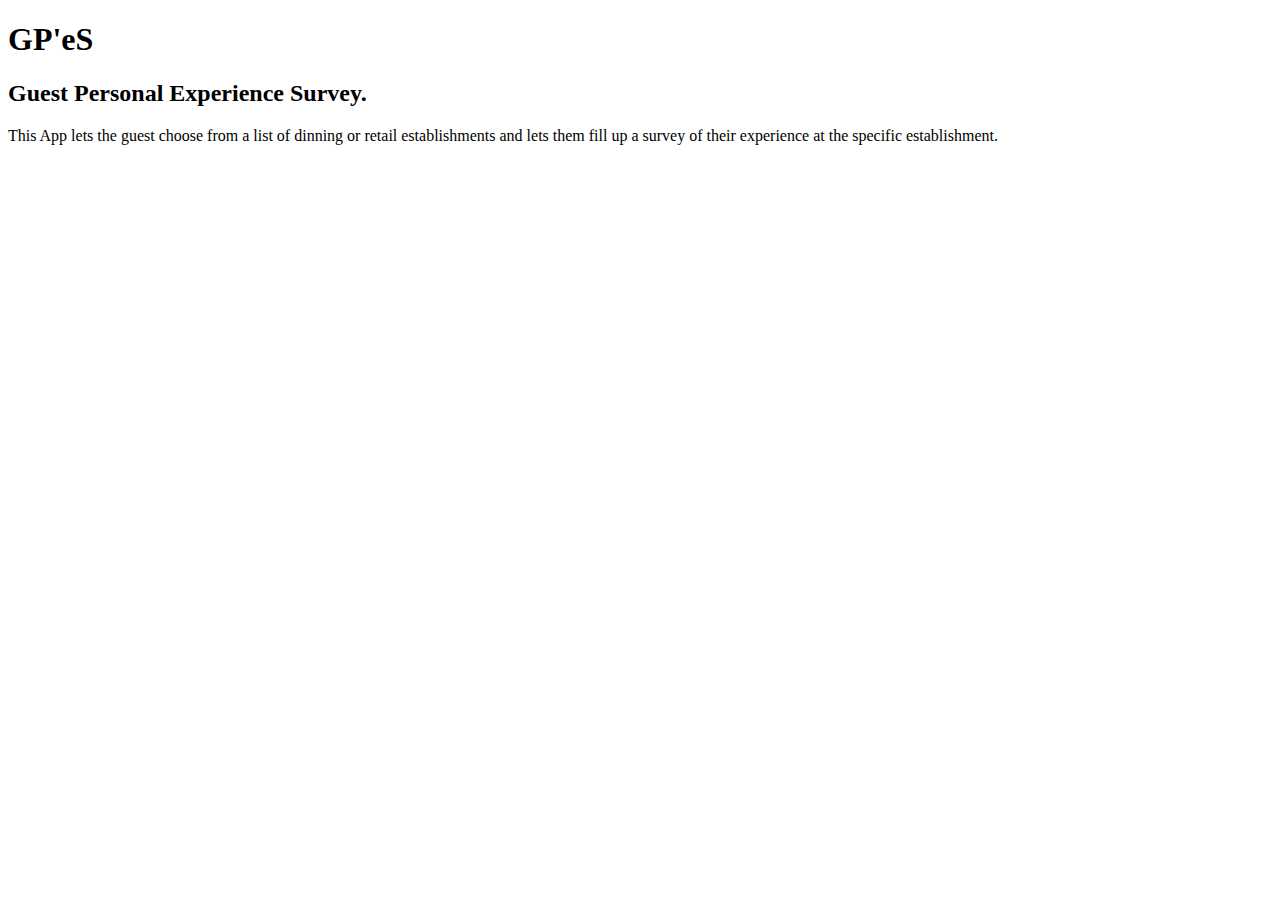
==== Index.html @ 3eed7a21 "Added second file for VFW project 1" ====
<!DOCTYPE html>
<!-- HTML TAG -->
<html>
<!-- Document Head -->
<head>
        <meta charset="UTF-8"/>
        <meta name="description" content="My first HTML of Visual Frameworks class" />
        <meta name="keywords" content="html5, mobile development, full sail" />
        <meta name="robots" content="index, follow" />
        <meta name="viewport" content="user-scalable=no, width=device-width" />
        <meta name="viewport" content="target-desintydpi=device-dpi" />
        <meta name="HandheldFriendly" content="true">
        <meta name="MobileOptimize" content="320" />
        
        <!-- Document Title -->
        <title>GP'eS</title>
        
        <!-- Import my CSS files -->
    <link href="css/styles.css" rel"stylesheet" type="text/css" />
    
    <!--Call my javascript file -->
    <script src"js/main.js" type"text/javascripts"></script>
    
</head>
<body>
<header>
    <h1>GP'eS</h1>
    <h2>Guest Personal Experience Survey.</h2>
</header>
<article>
<p>This App lets the guest choose from a list of dinning or retail establishments and lets them fill up a survey of their experience at the specific establishment.</p>


</article>
<footer>
    <p></p>
</footer>
<script type="text/javascript" src="Reyes_daniel_assignment2.js"></script>
</body>
</html>
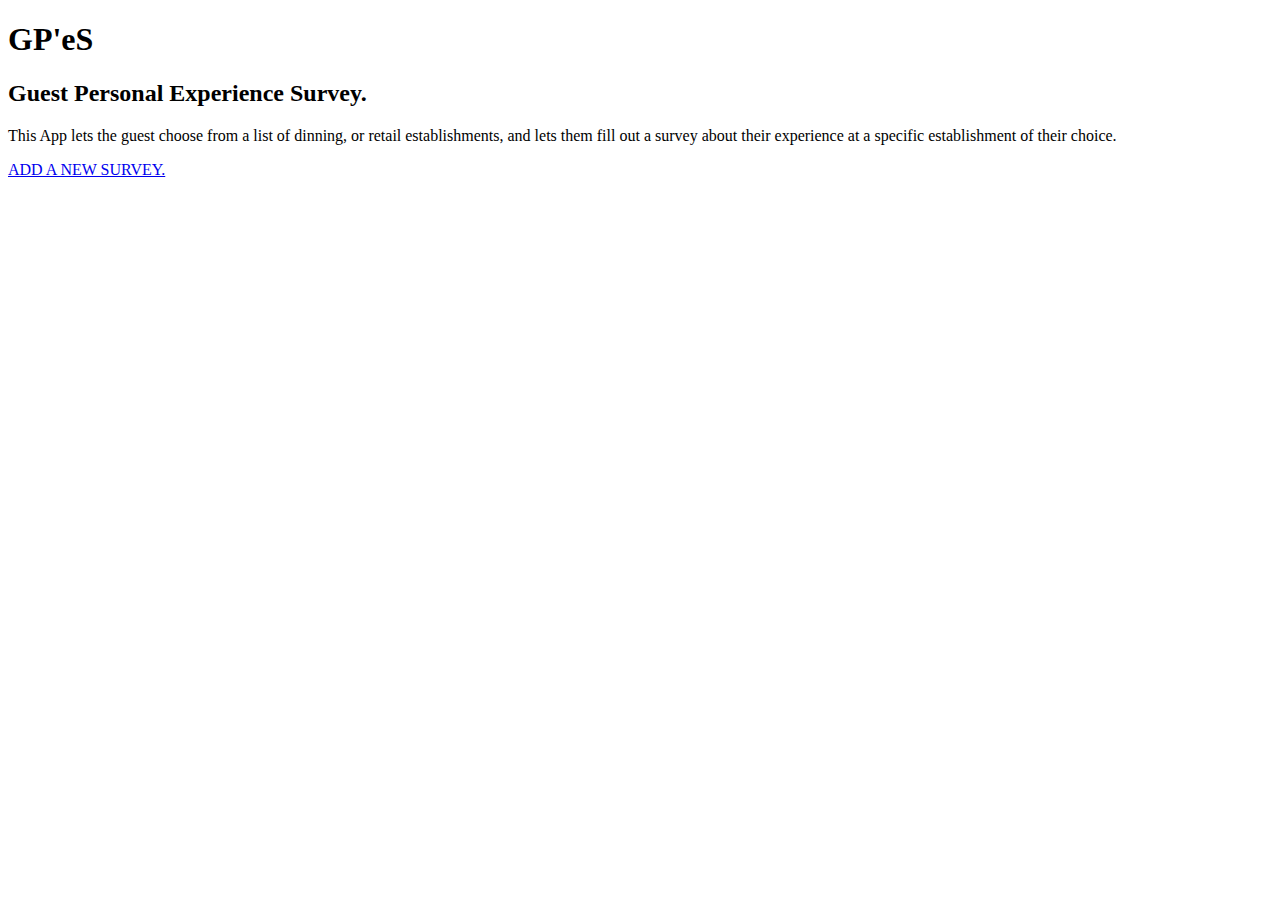
==== commit 8fdcb5ce: "Added Guest information name, email, and phone" ====
--- a/Index.html
+++ b/Index.html
@@ -1,8 +1,12 @@
 <!DOCTYPE html>
+<!-- Daniel Reyes-->
+<!-- VFW-1210-->
+<!-- Project-1-->
+
 <!-- HTML TAG -->
 <html>
-<!-- Document Head -->
-<head>
+	<!-- Document Head -->
+	<head>
         <meta charset="UTF-8"/>
         <meta name="description" content="My first HTML of Visual Frameworks class" />
         <meta name="keywords" content="html5, mobile development, full sail" />
@@ -10,31 +14,19 @@
         <meta name="viewport" content="user-scalable=no, width=device-width" />
         <meta name="viewport" content="target-desintydpi=device-dpi" />
         <meta name="HandheldFriendly" content="true">
-        <meta name="MobileOptimize" content="320" />
+        <meta name="MobileOptimize" content="320"/>
         
-        <!-- Document Title -->
-        <title>GP'eS</title>
-        
-        <!-- Import my CSS files -->
-    <link href="css/styles.css" rel"stylesheet" type="text/css" />
-    
-    <!--Call my javascript file -->
-    <script src"js/main.js" type"text/javascripts"></script>
-    
-</head>
-<body>
-<header>
-    <h1>GP'eS</h1>
-    <h2>Guest Personal Experience Survey.</h2>
-</header>
-<article>
-<p>This App lets the guest choose from a list of dinning or retail establishments and lets them fill up a survey of their experience at the specific establishment.</p>
-
-
-</article>
-<footer>
-    <p></p>
-</footer>
-<script type="text/javascript" src="Reyes_daniel_assignment2.js"></script>
-</body>
+        <title>GP'eS</title>               
+        <link href="addItem.html" rel"stylesheet" type="text/css" />               
+    </head>
+    <body>
+	    <header>
+		    <h1>GP'eS</h1>
+		    <h2>Guest Personal Experience Survey.</h2>
+		</header>
+		<article>
+			<p>This App lets the guest choose from a list of dinning, or retail establishments, and lets them fill out a survey about their experience at a 			specific establishment of their choice.</p>
+		</article>
+		<a href="addItem.html">ADD A NEW SURVEY.</a>		
+	</body>
 </html>